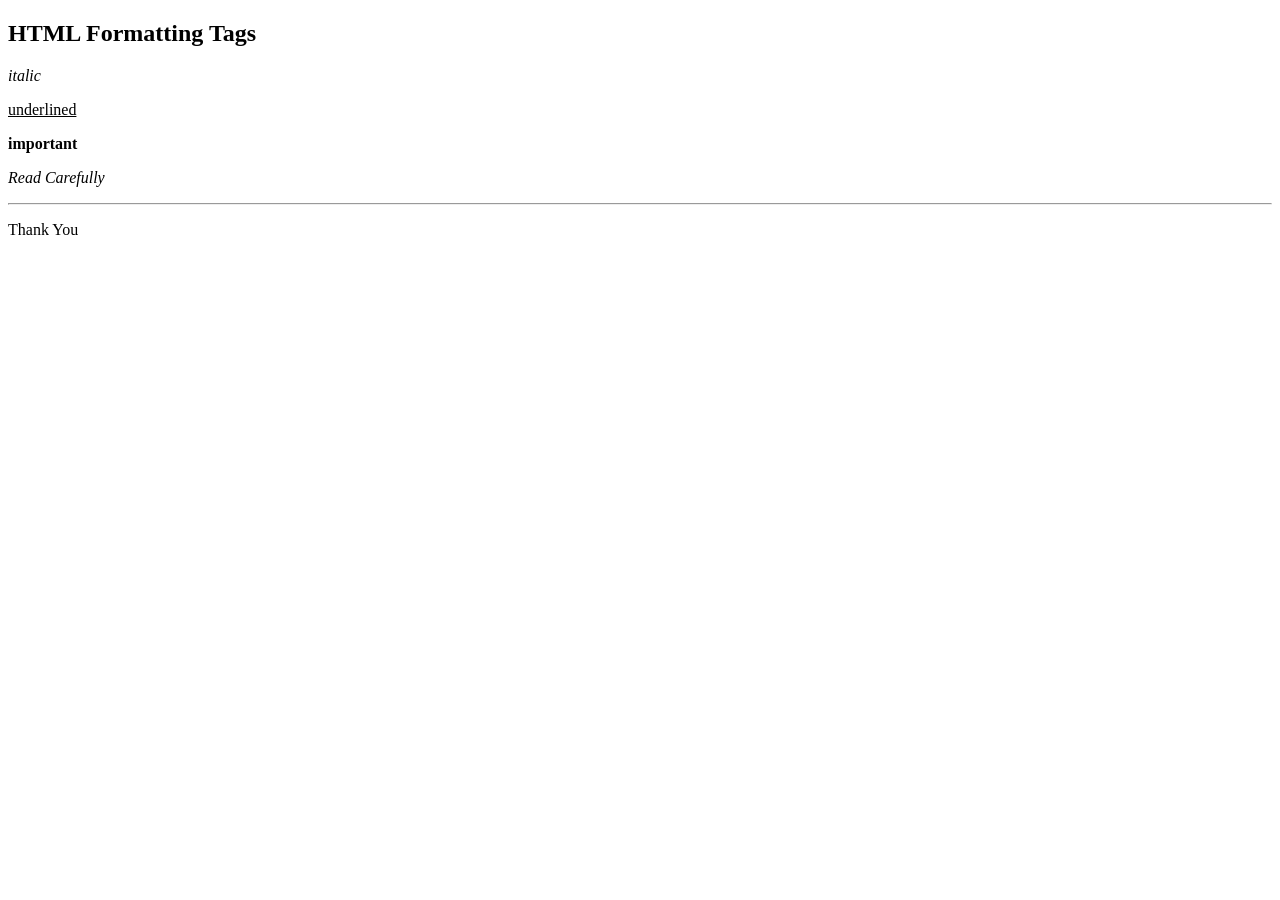
==== first.html @ 7776a7c2 "first commit" ====
<!DOCTYPE html>
<html>
    <head>
        <title>Formatting Tags</title>
        <link rel="stylesheet" href="styles.css"/>
    </head>
    <body>
        <h2>HTML Formatting Tags</h2>
        <p><i>italic</i></p>
        <p><u>underlined</u></p>
        <p><strong>important</strong></p>
        <p><em>Read Carefully</em></p>
        <hr>
        <p>Thank You</p>
    </body>
</html>
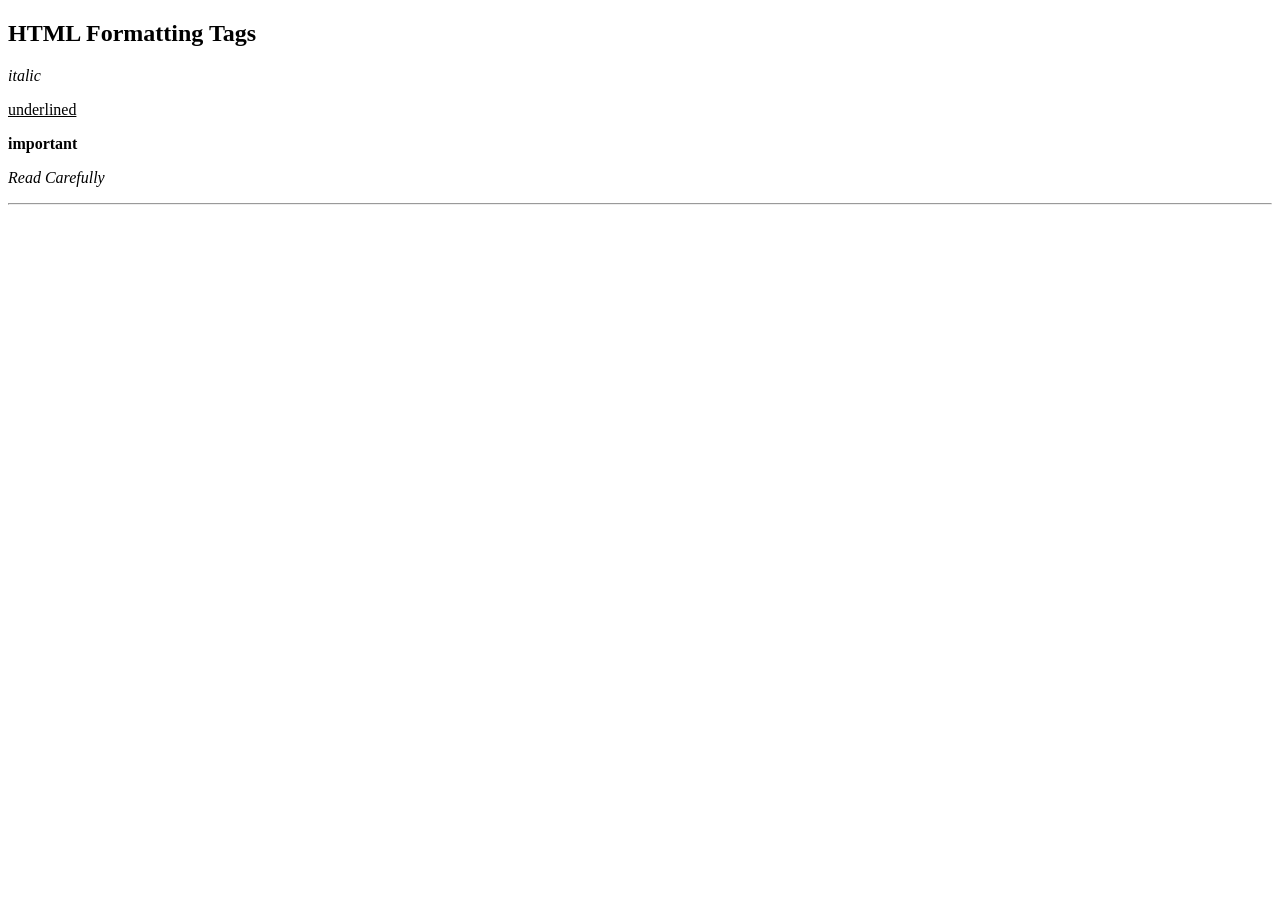
==== commit 5bdc4fd9: "update html" ====
--- a/first.html
+++ b/first.html
@@ -11,6 +11,6 @@
         <p><strong>important</strong></p>
         <p><em>Read Carefully</em></p>
         <hr>
-        <p>Thank You</p>
+        
     </body>
 </html>
